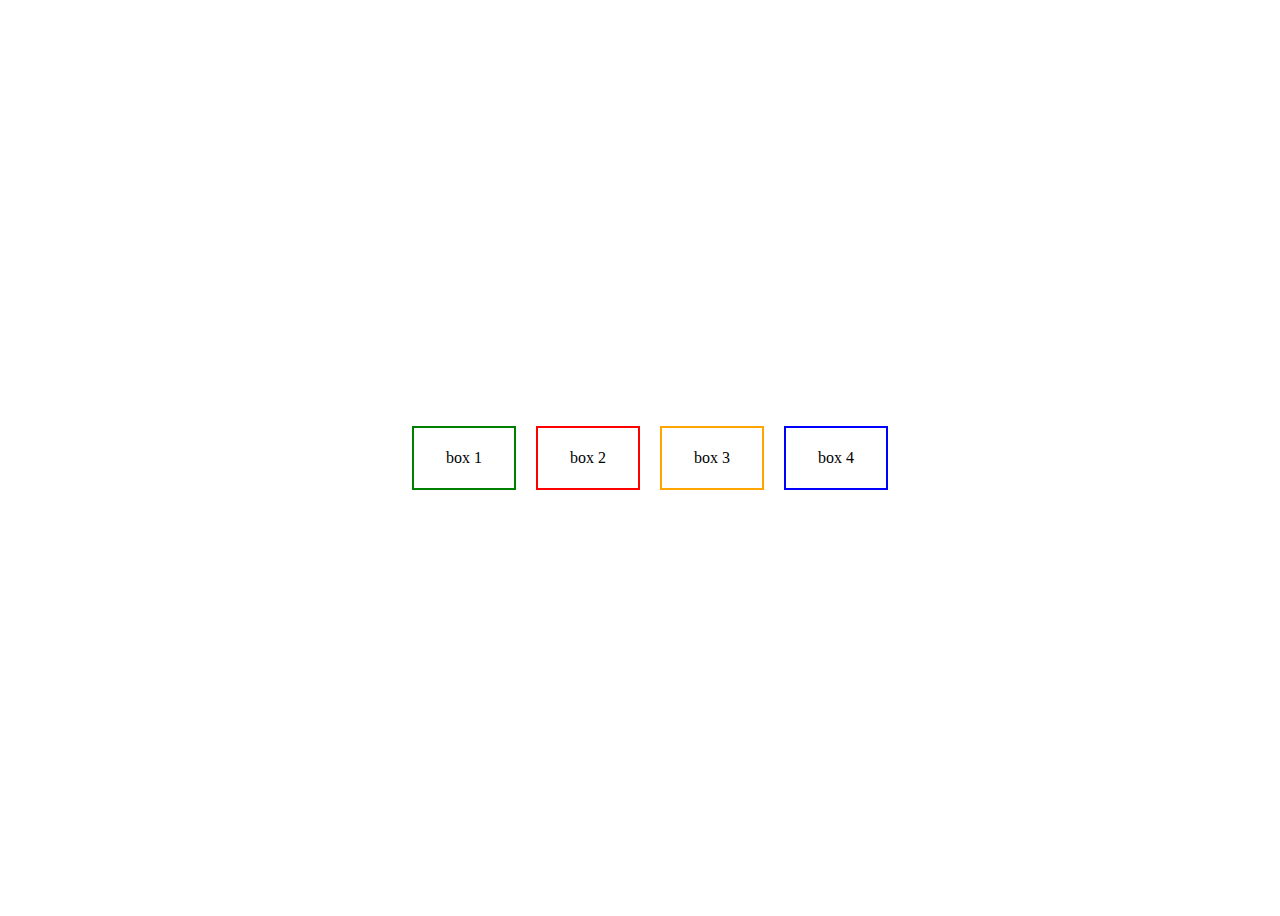
==== AnimationsIntro/index.html @ df609a77 "Animations Intro" ====
<!DOCTYPE html>
<html lang="en">

<head>
    <meta charset="UTF-8">
    <title>Animations Intro</title>
    <link rel="stylesheet" href="style.css">
</head>

<body>
    <div class="keys1">
        <div class="showbox slideright">box 1</div>
        <div class="showbox rotate">box 2</div>
        <div class="showbox leftup">box 3</div>
        <div class="showbox scale">box 4</div>
        <div>

</body>

</html>
---- AnimationsIntro/style.css ----
.keys1 {
  display: flex;
  flex: 1;
  min-height: 100vh;
  align-items: center;
  justify-content: center;
}

.showbox {
  width: 100px;
  height: 60px;
  border: 2px solid green;
  margin-left: 20px;
  background-color: #fff;
  line-height: 60px;
  align-self: center;
  vertical-align: center;
  text-align: center;
  -webkit-transition: 1s ease-in-out;
  -moz-transition: 1s ease-in-out;
  -o-transition: 1s ease-in-out;
  transition: 1s ease-in-out;
}
.rotate {
  border: 2px solid red;
}
.leftup {
  border: 2px solid orange;
}
.scale {
  border: 2px solid blue;
}
.showbox.slideright:hover {
  -webkit-transform: translate(3em, 0);
  -moz-transform: translate(3em, 0);
  -o-transform: translate(3em, 0);
  -ms-transform: translate(3em, 0);
  transform: translate(3em, 0);
}
.showbox.rotate:hover {
  -webkit-transform: rotate(30deg);
  -moz-transform: rotate(30deg);
  -o-transform: rotate(30deg);
  -ms-transform: rotate(30deg);
  transform: rotate(30deg);
}
.showbox.leftup:hover {
  -webkit-transform: translate(-3em, -2em);
  -moz-transform: translate(-3em, -2em);
  -o-transform: translate(-3em, -2em);
  -ms-transform: translate(-3em, -2em);
  transform: translate(-3em, -2em);
}
.showbox.scale:hover {
  -webkit-transform: scale(2);
  -moz-transform: scale(2);
  -o-transform: scale(2);
  -ms-transform: scale(2);
  transform: scale(2);
}
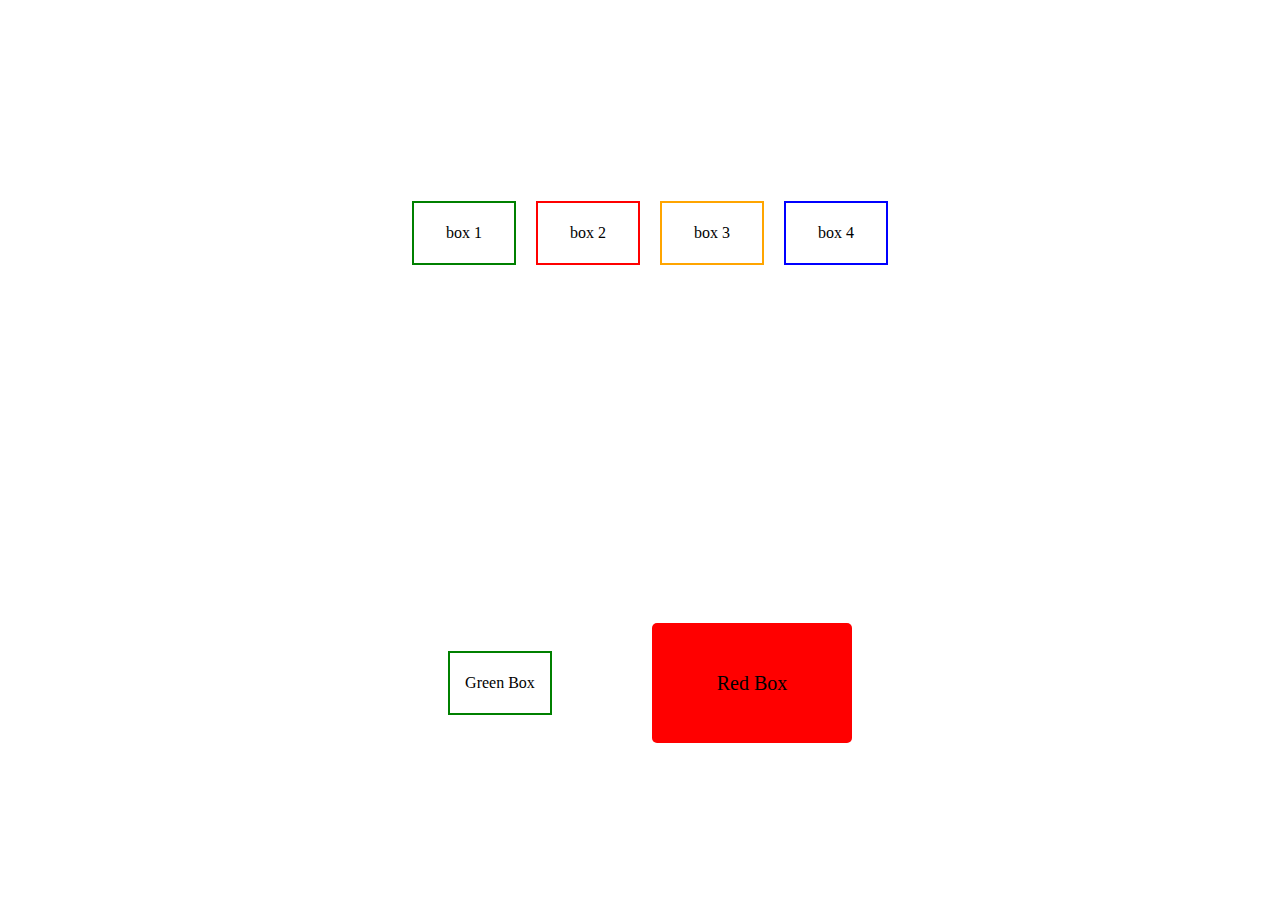
==== commit e95c26bb: "Animations" ====
--- a/AnimationsIntro/index.html
+++ b/AnimationsIntro/index.html
@@ -8,13 +8,20 @@
 </head>
 
 <body>
-    <div class="keys1">
-        <div class="showbox slideright">box 1</div>
-        <div class="showbox rotate">box 2</div>
-        <div class="showbox leftup">box 3</div>
-        <div class="showbox scale">box 4</div>
+    <div class="outer">
+        <div class="keys1">
+            <div class="showbox slideright">box 1</div>
+            <div class="showbox rotate">box 2</div>
+            <div class="showbox leftup">box 3</div>
+            <div class="showbox scale">box 4</div>
+        </div>
         <div>
-
+            <div class="keys1">
+                <div class="showbox green ">Green Box</div>
+                <div class="showbox red">Red Box</div>
+            </div>
+        </div>
+    </div>
 </body>
 
 </html>--- a/AnimationsIntro/style.css
+++ b/AnimationsIntro/style.css
@@ -1,7 +1,12 @@
+.outer {
+  display: flex;
+  flex-direction: column;
+  flex: 1;
+}
 .keys1 {
   display: flex;
   flex: 1;
-  min-height: 100vh;
+  min-height: 50vh;
   align-items: center;
   justify-content: center;
 }
@@ -13,8 +18,6 @@
   margin-left: 20px;
   background-color: #fff;
   line-height: 60px;
-  align-self: center;
-  vertical-align: center;
   text-align: center;
   -webkit-transition: 1s ease-in-out;
   -moz-transition: 1s ease-in-out;
@@ -30,6 +33,43 @@
 .scale {
   border: 2px solid blue;
 }
+.green {
+}
+
+.red {
+  width: 200px;
+  height: 120px;
+  text-align: center;
+  line-height: 120px;
+  font-size: 20px;
+  background-color: red;
+  margin-left: 100px;
+  border: none;
+  border-radius: 5px;
+}
+.showbox.green:hover {
+  background-color: red;
+  border-radius: 5px;
+  border: none;
+  font-size: 20px;
+  -webkit-transform: scale(2);
+  -moz-transform: scale(2);
+  -o-transform: scale(2);
+  -ms-transform: scale(2);
+  transform: scale(2);
+}
+.showbox.red:hover {
+  background-color: #fff;
+  border-radius: 0px;
+  border: 2px solid green;
+  font-size: 35px;
+  -webkit-transform: scale(0.5);
+  -moz-transform: scale(0.5);
+  -o-transform: scale(0.5);
+  -ms-transform: scale(0.5);
+  transform: scale(0.5);
+}
+
 .showbox.slideright:hover {
   -webkit-transform: translate(3em, 0);
   -moz-transform: translate(3em, 0);
